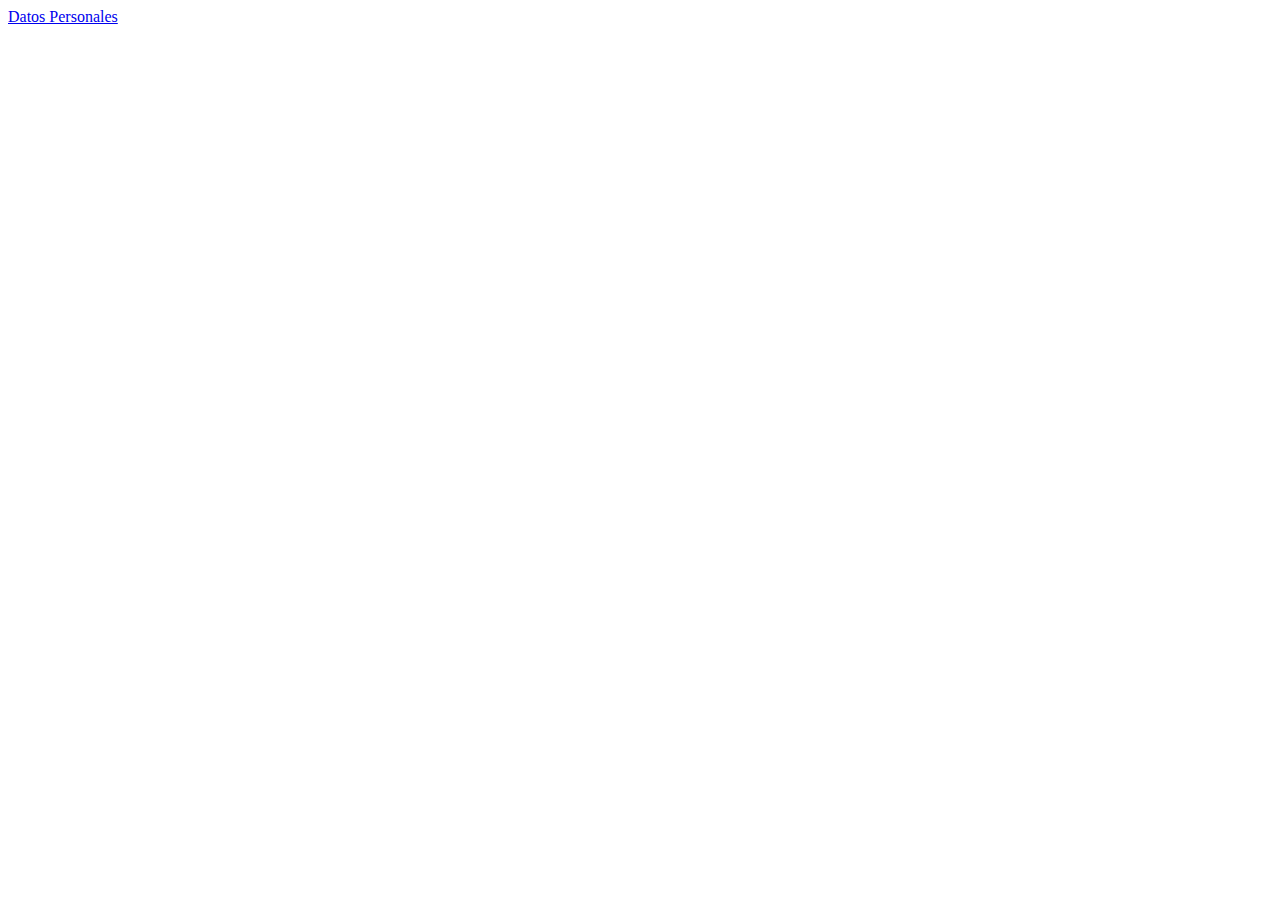
==== index.html @ 7f115ba1 "Add files via upload" ====
<!DOCTYPE html>
<html lang="es">
<head>
    <meta charset="UTF-8">
    <meta http-equiv="X-UA-Compatible" content="IE=edge">
    <meta name="viewport" content="width=device-width, initial-scale=1.0">
    <title>Curriculum Vitae</title>
    <script src="https://kit.fontawesome.com/0da4ed653f.js" crossorigin="anonymous"></script>

</head>
<body>
    <a href="#DatosPersonales">Datos Personales</a>
</body>
</html>
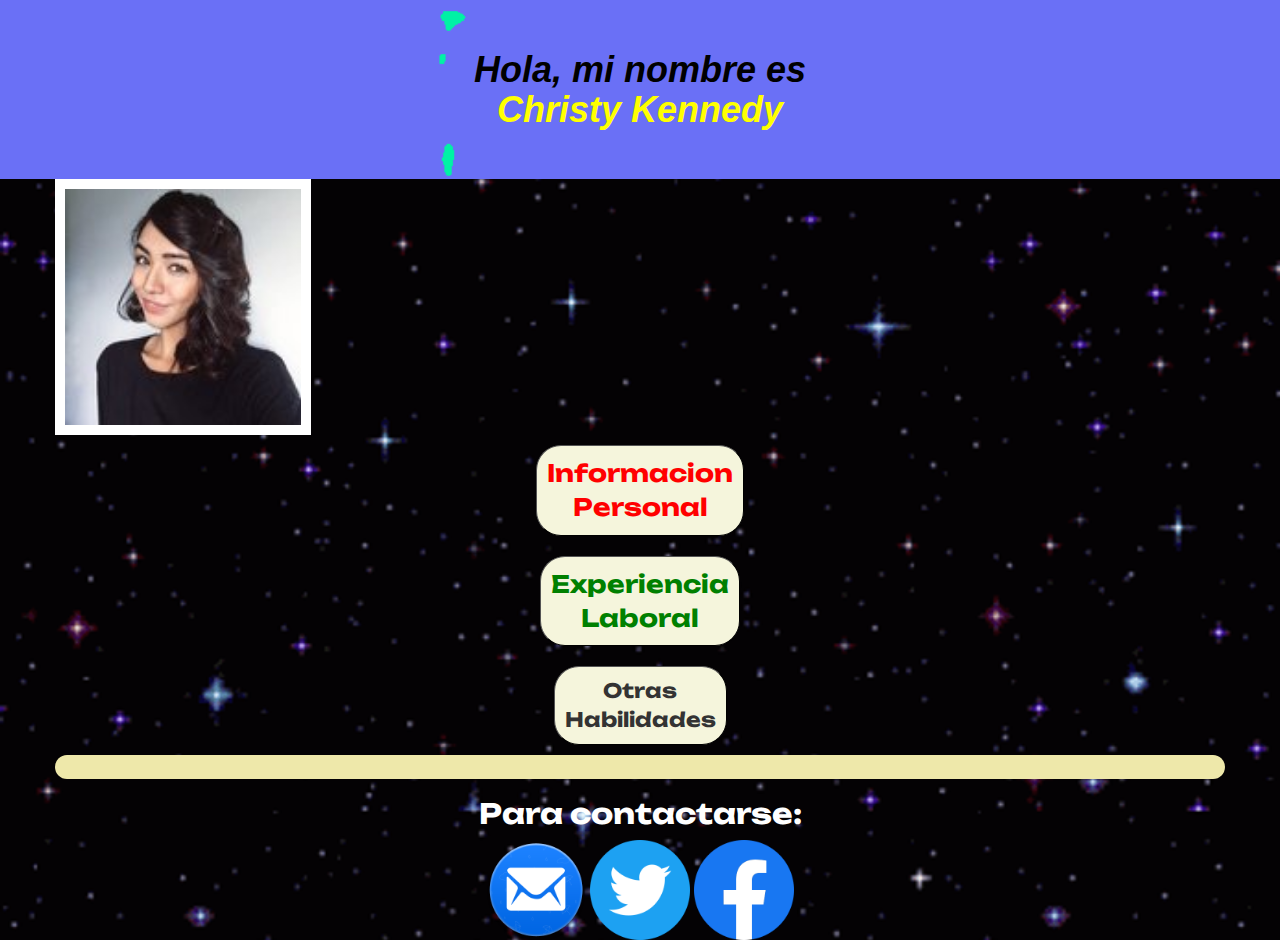
==== commit c438ac48: "Add files via upload" ====
--- a/index.html
+++ b/index.html
@@ -4,11 +4,70 @@
     <meta charset="UTF-8">
     <meta http-equiv="X-UA-Compatible" content="IE=edge">
     <meta name="viewport" content="width=device-width, initial-scale=1.0">
+    <!-- Open Graph-->
+    <meta property="og:title" content="Curriculum Vitae" />
+    <meta property="og:type" content="CV" />
+    <meta property="og:url" content=" http://www.example.com" />
+    <meta property="og:image" content="images/95.jpg" />
+    <meta property="og:description" content="Proyecto Final Integrador TICMAS" />
+    <link rel="stylesheet" href="https://fonts.googleapis.com/css?family=Unbounded">
+    <!--Título-->
     <title>Curriculum Vitae</title>
-    <script src="https://kit.fontawesome.com/0da4ed653f.js" crossorigin="anonymous"></script>
+    <!--Icono-->
+    <link rel="icon" type="image/x-icon" href="/images/icon.png">
+    <!--Bootstrap-->
+    <link href="https://cdn.jsdelivr.net/npm/bootstrap@5.3.0-alpha1/dist/css/bootstrap.min.css" rel="stylesheet" integrity="sha384-GLhlTQ8iRABdZLl6O3oVMWSktQOp6b7In1Zl3/Jr59b6EGGoI1aFkw7cmDA6j6gD" crossorigin="anonymous">
+    <!-- Stylesheet-->
+    <link rel="stylesheet" href="https://maxcdn.bootstrapcdn.com/bootstrap/3.4.1/css/bootstrap.min.css">
+    <link  rel="stylesheet" type="text/css" href="styles/style.css"/>
+
 
 </head>
+<header>
+        <div class="container-fluid"><h1> <span style="color: black;">Hola, mi nombre es</span> <br> <span style="color: yellow">Christy Kennedy</span></h1></div>
+</header>
 <body>
-    <a href="#DatosPersonales">Datos Personales</a>
+  <div class="container text-center">
+    <div class="row">
+        <div class="col">
+        </div>
+      <div class="col-3">
+        <section class="section-pfp">
+            <img src="images/95.jpg" alt="Mi foto de perfil" 
+            height="100%"" width="auto">
+        </section>
+      </div>
+      <div class="col">
+    </div>
+    <!--Botones para cambiar el texto por JS-->
+    <div class="container text-center">
+        <div class="row">
+          <div class="col-4" >
+            <button class="button-border" id="boton_datos"><div id="info"> Informacion<br>Personal</div></button>
+          </div>
+          <div class="col-4">
+            <button class="button-border" id="boton_exp"><div id="exp"> Experiencia<br>Laboral</div></button>
+          </div>
+          <div class="col-4">
+            <button class="button-border" id="boton_habilidades"><div id="Habilidades"> Otras<br>Habilidades</div></button>
+          </div>
+        </div>
+      </div>
+      <div>
+        <p id="demo"></p>
+        <!--Texto a cambiar por medio de JS-->
+        
+        
+      </div>
+
+      <script src="js/function.js"></script>
+      
 </body>
+<div class="footer">
+        <h2 id="texto-footer">Para contactarse:</h2>
+        <a href="mailto:christy.kennedy@example.com"><img src="images/mail.png" alt="christy.kennedy@example.com" height="100px" width="100px"></a>
+        <a href="https://twitter.com/christy.kennedy45"><img src="images/twitter.png" alt="Mi cuenta de Twitter" height="100px" width="100px"></a>
+        <a href="https://www.facebook.com/christy.kennedy45/"><img src="images/fb.png" alt="Mi perfil de Facebook" height="100px" width="100px"></a>
+        <!--Direcciones de redes sociales falsas, solo como ejemplo.-->
+</div>
 </html>--- a/styles/style.css
+++ b/styles/style.css
@@ -0,0 +1,99 @@
+feComponentTransfer
+
+/**Comment**/
+
+* {
+  box-sizing: border-box;
+}
+
+header { 
+  background-image: url(../images/top-bg.gif);
+  background-repeat: no-repeat;
+  background-size: 100%;
+  background-color: blueviolet;
+}
+
+body {
+  font-family: 'Unbounded', sans-serif;
+  width: 100%;
+  background-image: url(../images/starfield.gif);
+  background-color: black;
+  background-size: 100%;
+ }
+
+p {
+    color: red;
+    width: 300px;
+  }
+
+
+  button {
+    background-color: beige;
+    border-radius: 25px;
+    padding: 10px;
+    width: fit-content;
+    margin: 10px;
+    font-size: 20px;
+    font-stretch: wider;
+    font-weight: bold;
+    border-style: outset;
+    border-color: black;
+    border-width: 1px;
+  }
+/**Botones pagima principal.**/
+  
+h1 {
+    text-align: center;
+    font-family: 'Roboto', sans-serif;
+    padding: 20px 15px 20px 15px;
+    margin: 30px 10px 30px 10px;
+    font-weight: bold;
+    font-style: italic;
+    color: black;
+  
+  }
+
+  .section-pfp {
+    width: 256px;
+    height: 256px;
+    border: 10px solid white; 
+  }
+  #texto-footer {
+    color: white;
+    font-size: 28px;
+    font-weight: bold;
+    text-align: center;
+  }
+  #info {
+    color: red;
+    font-size: 24px;
+    font-weight: bold;
+  }
+  #exp {
+    color: green;
+    font-size: 24px;
+    font-weight: bold;
+  }
+  #habilidades {
+    color: blue;
+    font-size: 24px;
+    font-weight: bold;
+  }
+
+
+  #demo {
+    width: 100%;
+    height: fit-content;
+    border-radius: 25px;
+    background-color: palegoldenrod;
+    font-size: larger;
+    text-align: center;
+    font-weight: bold;
+    color: black;
+  }
+
+  footer{ 
+    margin: 0;
+    width: 100%;
+    height: auto;
+  }